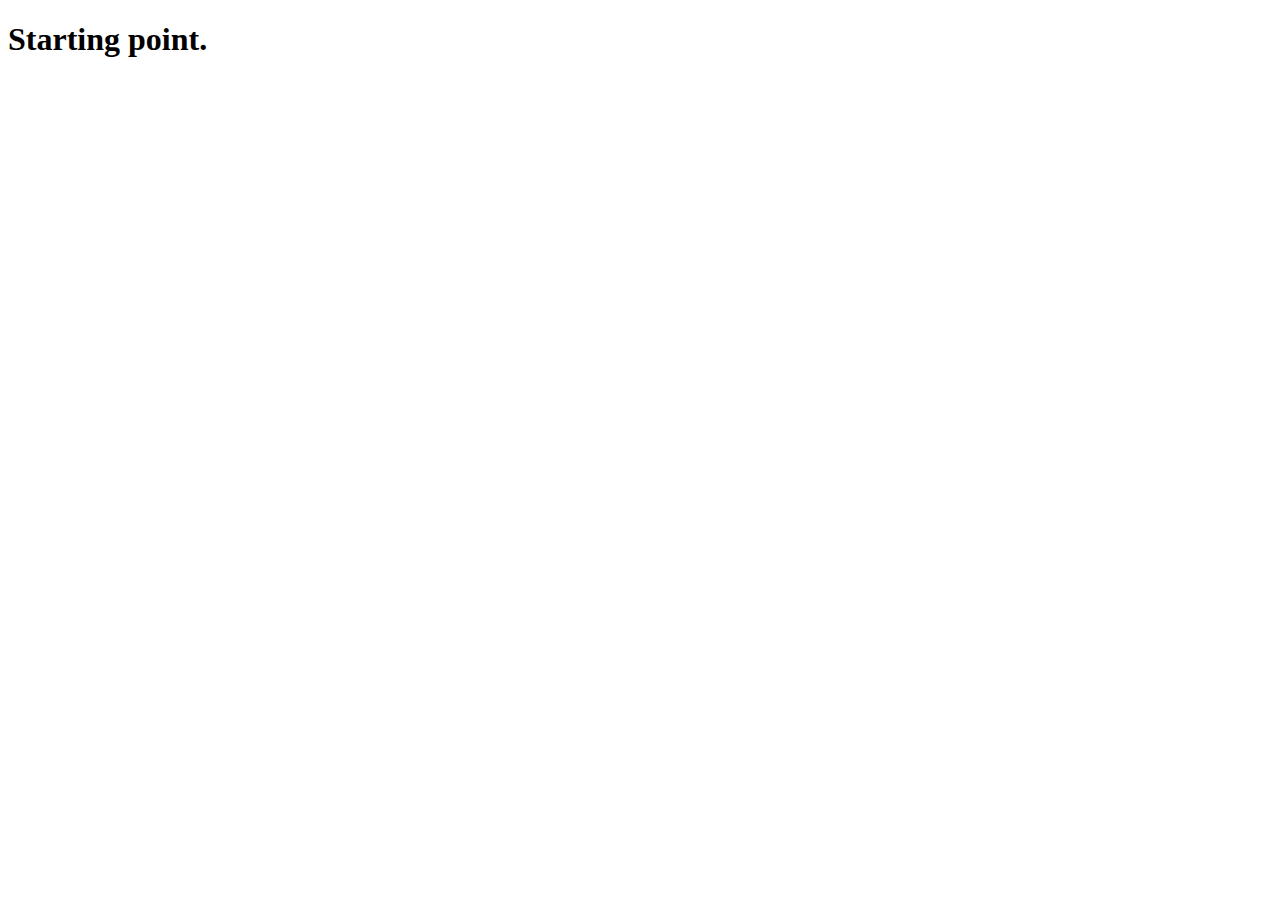
==== index.html @ c09b6f08 "Create developing environment" ====
<!DOCTYPE html>
<html lang="en">
<head>
    <meta charset="UTF-8">
    <meta name="viewport" content="width=device-width, initial-scale=1.0">
    <title>Document</title>
</head>
<body>
    <h1>Starting point.</h1>
</body>
</html>
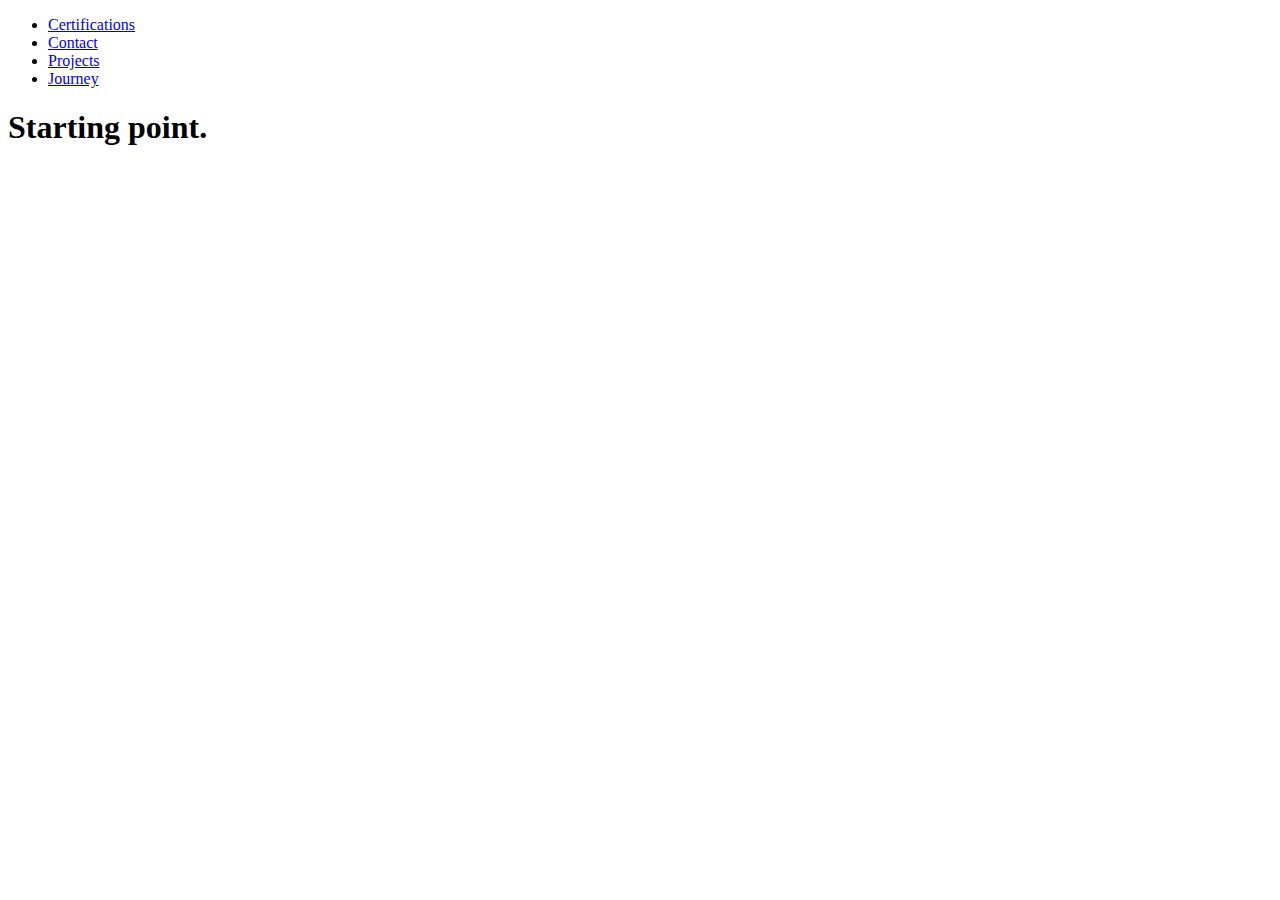
==== commit e3cafcb2: "structure changes" ====
--- a/index.html
+++ b/index.html
@@ -4,8 +4,17 @@
     <meta charset="UTF-8">
     <meta name="viewport" content="width=device-width, initial-scale=1.0">
     <title>Document</title>
+    <link href="style.css" rel="stylesheet">
 </head>
 <body>
+    <div class="navbar">
+        <ul id="nav">
+            <li><a href="pages/certifications.html">Certifications</a></li>
+            <li><a href="pages/contact.html">Contact</a></li>
+            <li><a href="pages/projects.html">Projects</a></li>
+            <li><a href="pages/journey.html">Journey</a></li>
+        </ul>
+    </div>
     <h1>Starting point.</h1>
 </body>
 </html>--- a/style.css
+++ b/style.css
@@ -0,0 +1,5 @@
+#nav ul {
+    list-style-type: none;
+    margin: 0;
+    padding: 0;
+}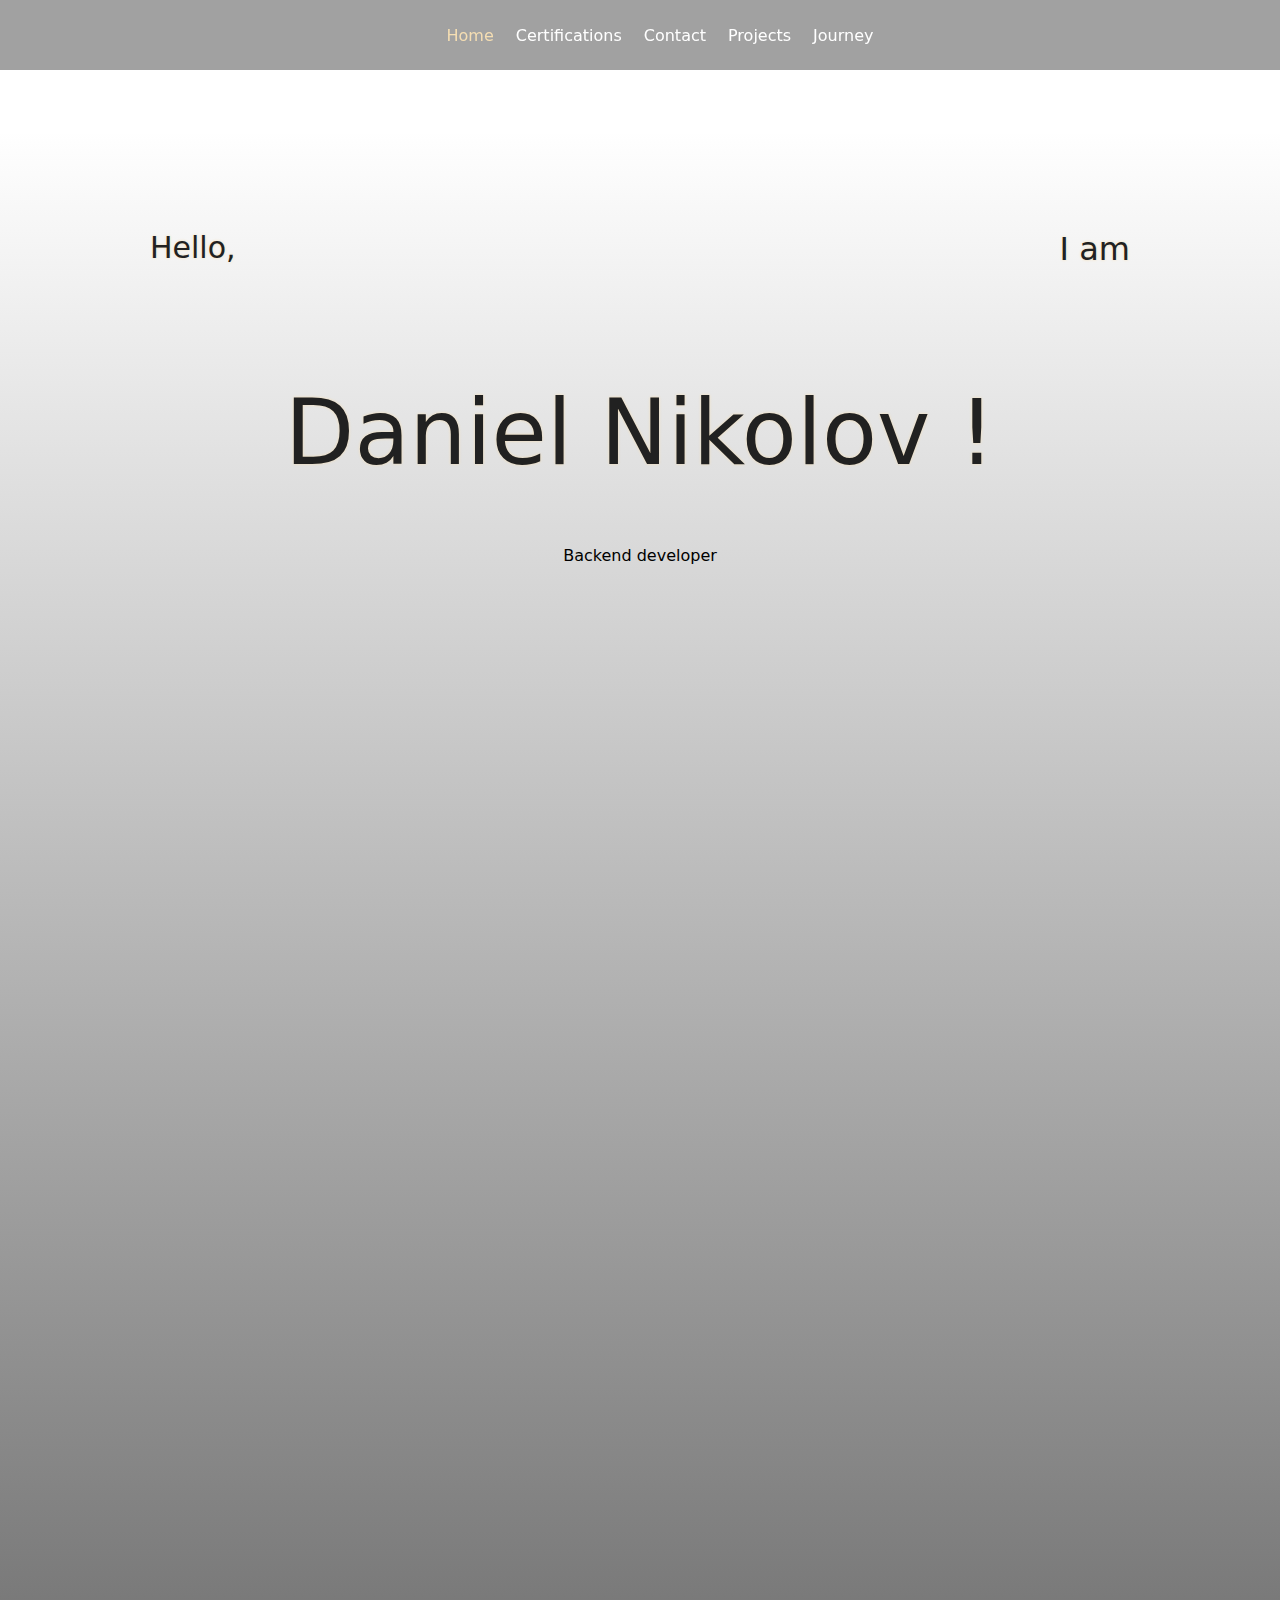
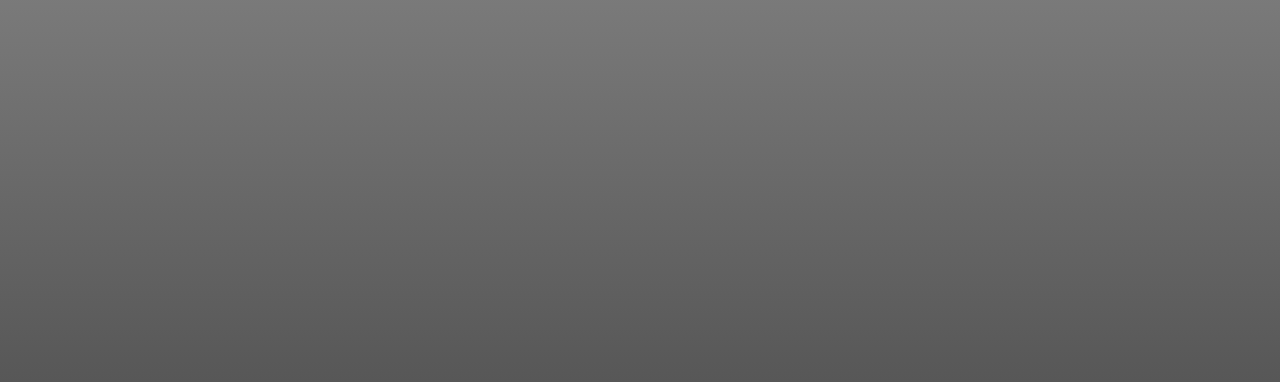
==== commit 520ade04: "Commit home cover, certifications page, navbar" ====
--- a/index.html
+++ b/index.html
@@ -9,12 +9,32 @@
 <body>
     <div class="navbar">
         <ul id="nav">
+            <li><a class="active" href="index.html">Home</a></li>
             <li><a href="pages/certifications.html">Certifications</a></li>
             <li><a href="pages/contact.html">Contact</a></li>
             <li><a href="pages/projects.html">Projects</a></li>
             <li><a href="pages/journey.html">Journey</a></li>
         </ul>
     </div>
-    <h1>Starting point.</h1>
+    <div class="cover">
+        <div>
+            <h1 id="hello">
+                Hello,
+            </h1>
+        </div>
+        <div>
+            <h1 id="iam">
+                I am
+            </h1>
+        </div>
+        <div>
+            <h1 id="name">
+                Daniel Nikolov !
+            </h1>
+        </div>
+        <div>
+            <span id="back">Backend developer</span>
+        </div>
+    </div>
 </body>
 </html>--- a/style.css
+++ b/style.css
@@ -1,5 +1,222 @@
+body {
+    font-family: system-ui, -apple-system, BlinkMacSystemFont, 'Segoe UI', Roboto, Oxygen, Ubuntu, Cantarell, 'Open Sans', 'Helvetica Neue', sans-serif;
+}
+
 #nav ul {
     list-style-type: none;
     margin: 0;
     padding: 0;
+    overflow: hidden;
+}
+
+#nav li {
+    display: inline;
+    float: left;
+}
+
+#nav a {
+    margin-top: 0;
+    display: block;
+    padding-left: 8px;
+    padding-right: 8px;
+    margin: 3px;
+    font-weight: 300;
+    text-decoration: none;
+    color: rgb(255, 255, 255);
+    border-radius: 10px;
+    transition: 0.3s;
+    transition-timing-function: ease-in-out;
+}
+
+#nav a:hover {
+    color: black;
+    text-shadow: 0 0 0.1px black;
+}
+
+.navbar {
+    height: 70px;
+    display: flex;
+    align-items: center;
+    flex-wrap: wrap;
+    justify-content: space-evenly;
+    margin: 0 auto;
+    text-align: center;
+    vertical-align: middle;
+    position:sticky;
+    z-index: 100;
+    top: 0;
+    background-color: rgba(20, 20, 20, 0.4);
+    backdrop-filter: blur(10px);
+    -webkit-backdrop-filter: blur(10px);
+    margin-top: -8px;
+    margin-left: -8px;
+    margin-right: -8px;
+}
+
+#nav a.active {
+    color: wheat;
+}
+
+div.cover {
+    background-image: linear-gradient(to bottom, rgba(64, 64, 64, 0), rgb(87, 87, 87));
+    height: 1852px;
+    text-align: center;
+    margin: 0;
+    margin-left: -8px;
+    margin-right: -8px;
+}
+
+#hello {
+    font-weight: 300;
+    color: rgb(33, 33, 33);
+    float: left;
+    margin-top: 100px;
+    margin-left: 150px;
+    text-shadow: 0 0 3px wheat;
+    font-size: 30px;
+}
+
+#iam {
+    font-weight: 300;
+    color: rgb(33, 33, 33);
+    float: right;
+    margin-top: 100px;
+    margin-right: 150px;
+    text-shadow: 0 0 3px wheat;
+}
+
+#name {
+    font-weight: 300;
+    color: rgb(33, 33, 33);
+    padding-top: 250px;
+    font-size: 90px;
+    text-shadow: 0 0 3px wheat;
+}
+
+#back {
+    font-weight: 200;
+    color: black;
+}
+
+table {
+    border-collapse: collapse;
+    border-style: solid;
+    border-color: rgb(222, 222, 222);
+}
+
+th, td {
+    text-align: center;
+}
+
+.margin-left {
+    margin-left: 15px;
+}
+
+.cell-align {
+    display: flex;
+    flex-wrap: nowrap;
+    align-items: center;
+}
+
+#suni {
+    font-size: 13px;
+    color: rgb(105, 105, 105);
+}
+
+table a {
+    text-decoration: none;
+    font-size: 19px;
+    color: rgb(15, 15, 15);
+}
+
+td:nth-child(1) {
+    width: 400px;
+}
+
+td:nth-child(2) {
+    width: 100px;
+}
+
+/* certification first view pane */
+.view-section {
+    margin-top: 60px;
+    height: 500px;
+    display: flex;
+    flex-direction: row;
+    flex-wrap: wrap;
+    justify-content: space-between;
+    align-items: center;
+    padding: 0px 150px 0px 150px;
+    background-image: linear-gradient(to bottom, rgba(255,0,0,0), rgb(202, 202, 202));
+    /*background-color: rgb(248, 248, 248);*/
+    margin-left: -8px;
+    margin-right: -8px;
+}
+
+.table{
+    height: 245px;
+    display: block;
+    clear: both;
+}
+
+/* background form for the table of certificates */
+#morph {
+    display: flex;
+    flex-direction: row;
+    flex-wrap: wrap;
+    justify-content: space-between;
+    align-items: center;
+    height: 500px;
+    width: 800px;
+    border-radius: 20px;
+    left: 10px;
+    margin-top: 100px;
+    transform: rotate(-3deg);
+    background: rgb(218, 218, 218);
+}
+#morph:before,
+#morph:after {
+  content: '';
+}
+
+#mat {
+    font-size: 20px;
+    font-weight: 500;
+}
+
+#descr {
+    width: 700px;
+}
+
+/* arrow image */
+.arrow {
+    margin: 3px;
+    margin-left: 280px;
+    position: relative;
+    -webkit-transform : rotate(-130deg) scaleZ(-1) scale(0.2);
+    -ms-transform     : rotate(-130deg) scaleZ(-1) scale(0.2); 
+    transform         : rotate(-130deg) scaleY(-1) scale(0.2);
+    mix-blend-mode: multiply;
+    opacity: 0.3;
+}
+
+.arrow-description {
+    display: flex;
+    flex-wrap: wrap;
+    justify-content: space-between;
+}
+
+div.left-arrow {
+    width: 450px;
+    height: 2000px
+}
+
+div.right-descr {
+    position: relative;
+    float: right;
+    margin-right: 730px;
+    margin-top: 190px;
+    font-weight: 200;
+    font-size: 16px;
+    text-shadow: 0px 0px 2px gray;
 }